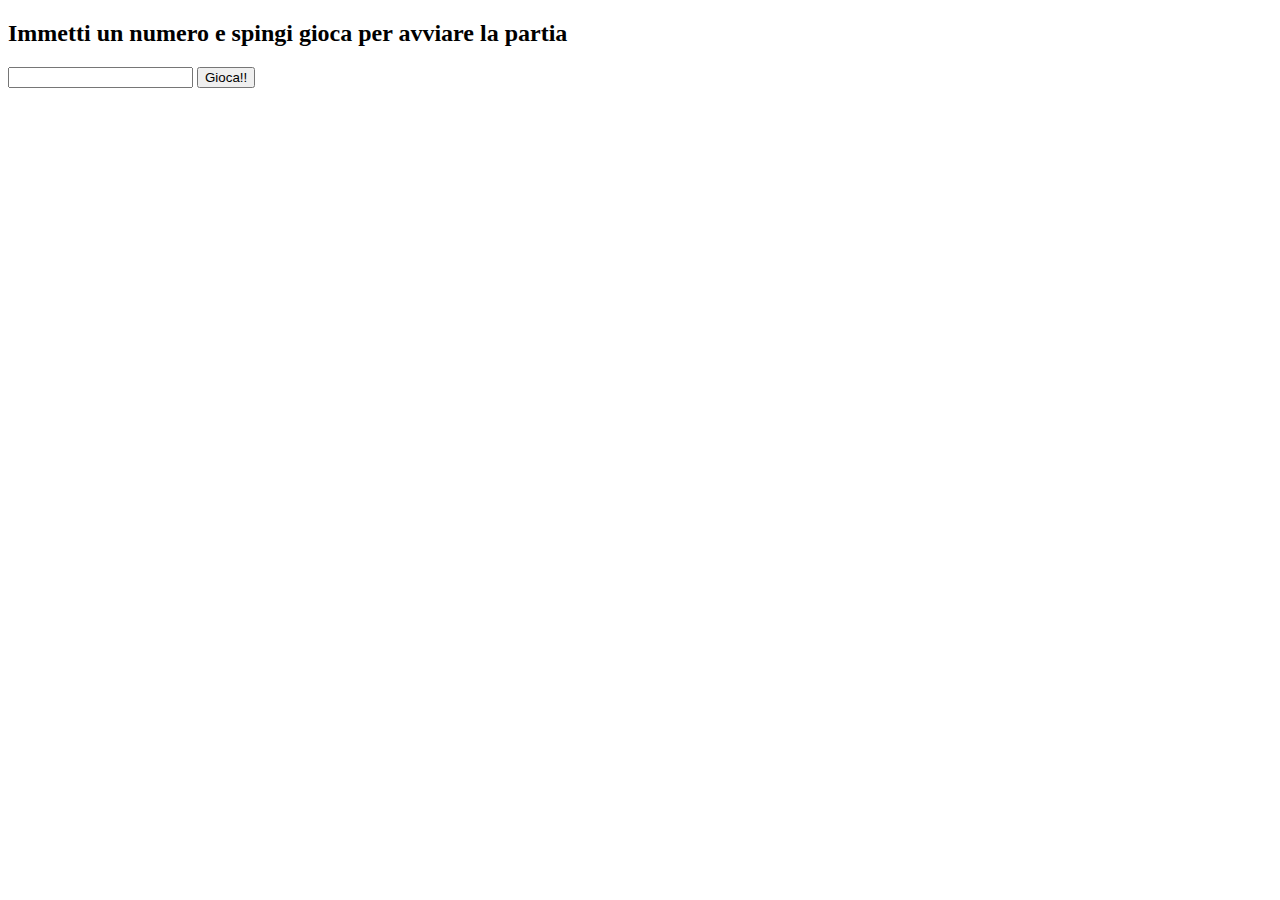
==== dispari/index.html @ 4be19793 "feat(dispari): add base html and files" ====
<!DOCTYPE html>
<html lang="en">
<head>
    <meta charset="UTF-8">
    <meta name="viewport" content="width=device-width, initial-scale=1.0">
    <link rel="stylesheet" href="css/style.css">
    <title>Dispari</title>
</head>
<body>
    
    <div class="container">
        <h2>Immetti un numero e spingi gioca per avviare la partia</h2>
        <input type="number"  id="numero-utente">
        <button id="play">Gioca!!</button>
        <div id="numero-utente"></div>
        <div id="numero-pc"></div>
        <div id="esito-partita"></div>
    </div>
    


    <script type="text/javascript" src="js/function.js"></script>
    <script type="text/javascript" src="js/main.js"></script>
</body>
</html>
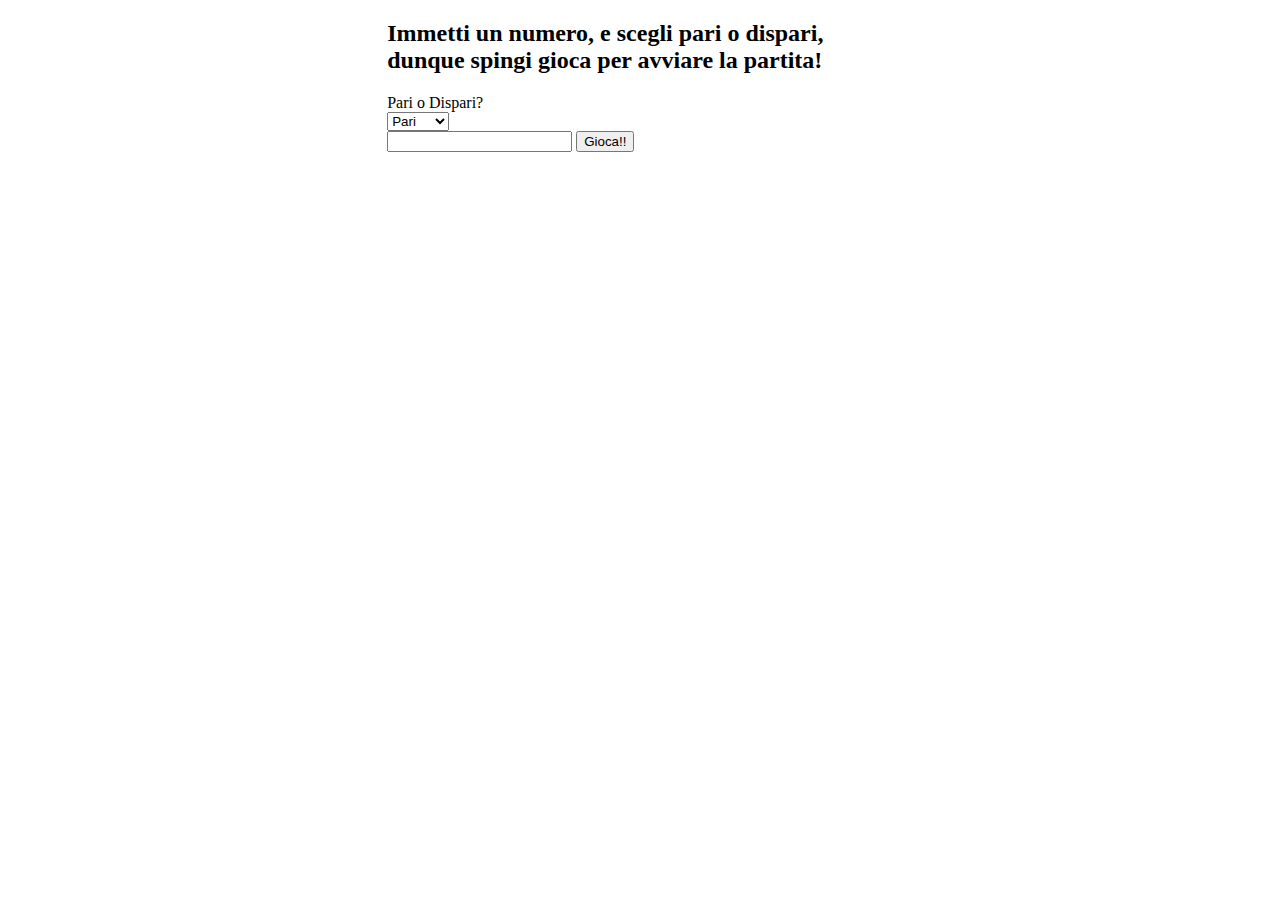
==== commit 5df59618: "feat(dispari): exercise completed" ====
--- a/dispari/index.html
+++ b/dispari/index.html
@@ -9,11 +9,25 @@
 <body>
     
     <div class="container">
-        <h2>Immetti un numero e spingi gioca per avviare la partia</h2>
-        <input type="number"  id="numero-utente">
+        <h2>Immetti un numero, e scegli pari o dispari, dunque spingi gioca per avviare la partita!</h2>
+
+        <label for="pari-dispari">Pari o Dispari?</label> <br>
+
+        <select name="pari-dispari" id="pari-dispari">
+          <option value="pari">Pari</option>
+          <option value="dispari">dispari</option>
+        </select> <br>
+
+        <input type="number"  id="input-user">
+
         <button id="play">Gioca!!</button>
+
         <div id="numero-utente"></div>
+
         <div id="numero-pc"></div>
+
+        <div id="tot"></div>
+
         <div id="esito-partita"></div>
     </div>
     
--- a/dispari/css/style.css
+++ b/dispari/css/style.css
@@ -0,0 +1,4 @@
+.container {
+    width: 40%;
+    margin: 0 auto;
+}